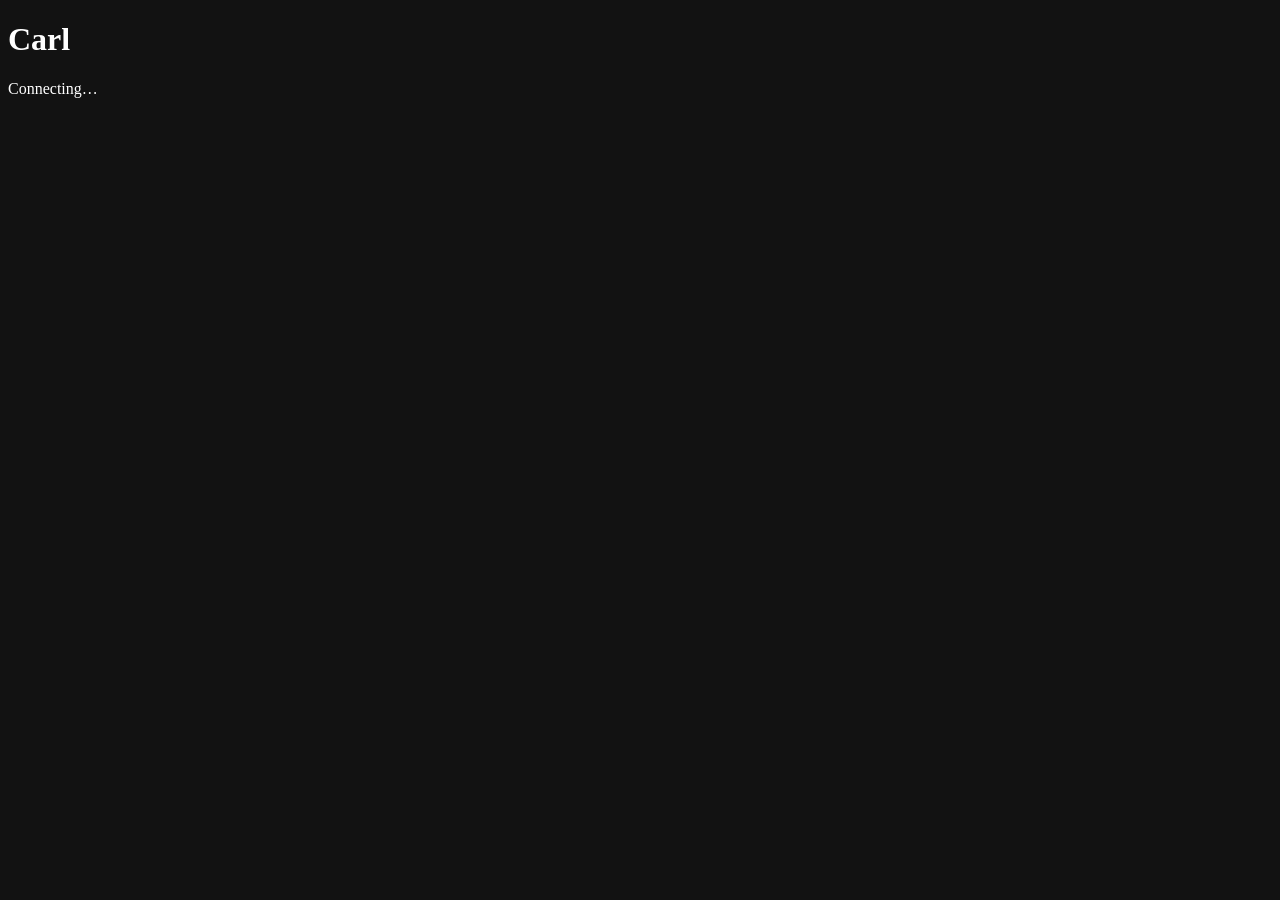
==== src/carl/web/index.html @ 87f5d5d9 "Build the step-1 server, page shell, gate, config and WebSocket Tickets 12-15, and the workflow for " ====
<!doctype html>
<html lang="en">
<head>
<meta charset="utf-8">
<meta name="viewport" content="width=device-width, initial-scale=1, viewport-fit=cover">
<meta name="color-scheme" content="dark">
<meta name="theme-color" content="#0f1319">
<title>Carl</title>
<link rel="icon" href="data:,">
<link rel="stylesheet" href="/static/style.css">
<script type="module" src="/static/app.js"></script>
</head>
<body>
<main>
  <h1>Carl</h1>
  <p class="state" id="state" data-state="connecting">Connecting…</p>
</main>
</body>
</html>
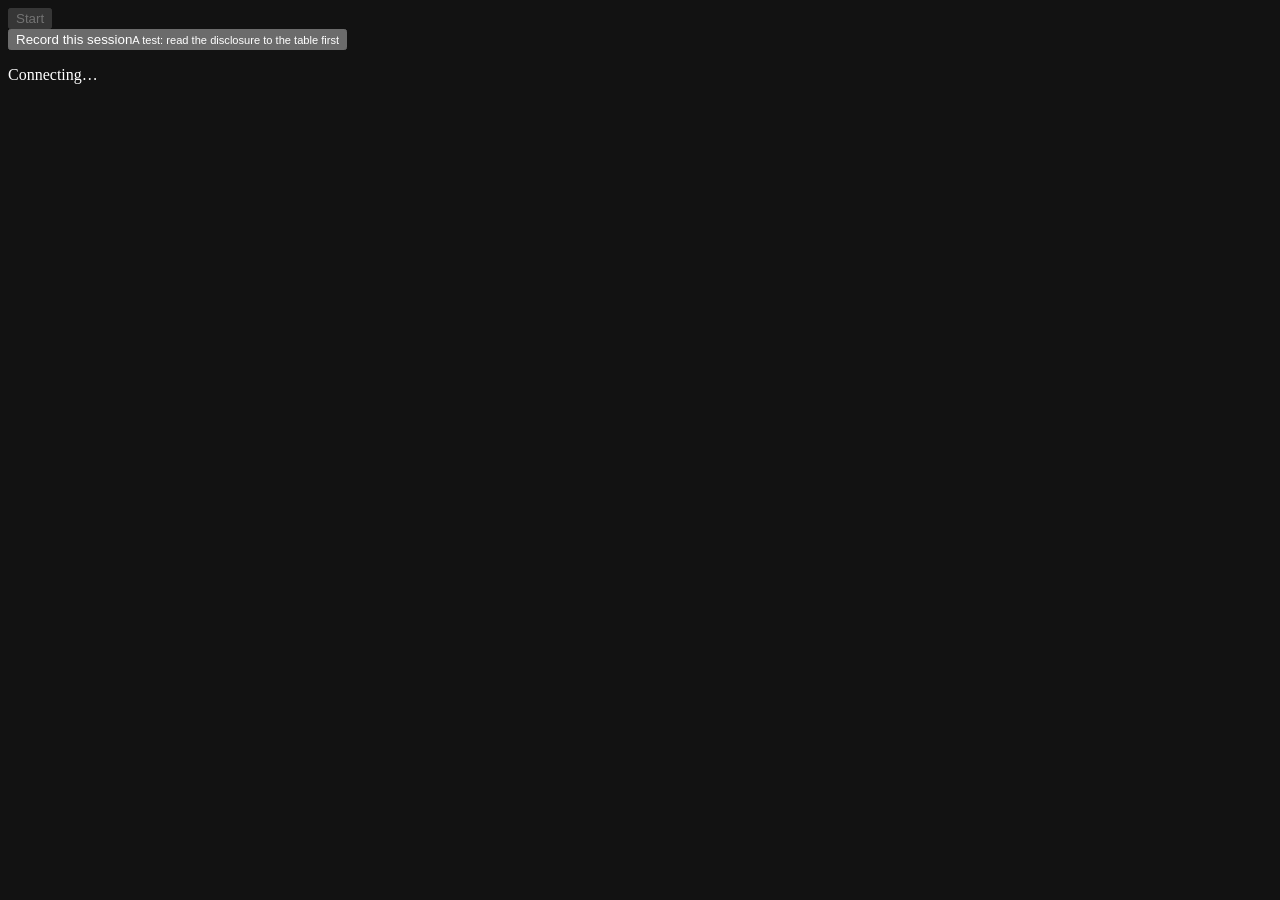
==== commit 86a416e4: "Add the page's Start, disclosure and session screens Ticket 24: the page now has the Start screen (t" ====
--- a/src/carl/web/index.html
+++ b/src/carl/web/index.html
@@ -12,8 +12,97 @@
 </head>
 <body>
 <main>
-  <h1>Carl</h1>
-  <p class="state" id="state" data-state="connecting">Connecting…</p>
+
+<!-- The Start screen (spec section 8): Start on the left in landscape, above
+     everything else in portrait. The Location switch comes with step 3. -->
+<section id="start" class="screen start" aria-label="Start">
+  <div class="go"><button id="start-button" class="big-start" disabled>Start</button></div>
+  <div class="side">
+    <button id="record" class="switch" role="switch" aria-checked="false">
+      <span>Record this session<small>A test: read the disclosure to the table first</small></span>
+      <span class="knob" aria-hidden="true"></span>
+    </button>
+    <p id="month" class="cost" hidden>This month <b id="month-eur"></b></p>
+    <p id="start-note" class="note" role="status">Connecting…</p>
+  </div>
+</section>
+
+<!-- The recording disclosure (spec section 9), confirmed every time. app.js
+     fills in the text, so what is shown is exactly what is sent. -->
+<section id="disclosure" class="screen disclosure" aria-labelledby="disclosure-title" hidden>
+  <header class="head">
+    <button id="back" class="icon-button" aria-label="Back">←</button>
+    <h1 id="disclosure-title">Record this session</h1>
+  </header>
+  <div class="words">
+    <p class="hint">Read this aloud to the table</p>
+    <p id="disclosure-fi" class="fi" lang="fi"></p>
+    <p id="disclosure-en" class="en"></p>
+  </div>
+  <div class="actions">
+    <button id="agree" class="button danger">Everyone agreed, start recording</button>
+    <button id="no-record" class="button">Start without recording</button>
+    <p id="disclosure-note" class="note" role="status" hidden></p>
+  </div>
+</section>
+
+<!-- The session screen: the one-row top bar, then the current card and the
+     card history. -->
+<section id="session" class="screen session" aria-label="Session" hidden>
+  <header class="top-bar">
+    <div id="bar" class="bar">
+      <span id="indicator" class="indicator" data-state="starting" role="status"><span class="dot"></span><span id="indicator-text">Starting…</span></span>
+      <button id="rec-mark" class="rec-mark" hidden><span class="dot"></span>Recording</button>
+      <span class="gap"></span>
+      <button id="pause" class="bar-button">Pause</button>
+      <button id="end" class="bar-button">End</button>
+    </div>
+    <div id="end-ask" class="bar ask" hidden>
+      <b>End the session?</b>
+      <span class="gap"></span>
+      <button id="end-cancel" class="bar-button">Cancel</button>
+      <button id="end-yes" class="bar-button danger">End</button>
+    </div>
+  </header>
+  <div class="stage">
+    <!-- STEP 4: the current card takes this region, and it stays empty
+         between cards. -->
+    <div id="current" class="current"></div>
+    <!-- STEP 4: the card history, newest first: a column on the right (about
+         30% of the width) in landscape, a strip along the bottom (about 30%
+         of the height) in portrait. -->
+    <aside id="history" class="history" aria-label="Card history">
+      <h2>Earlier cards</h2>
+      <p class="empty">No cards yet</p>
+    </aside>
+  </div>
+</section>
+
+<!-- "Session ended" (spec section 8, After the session). The card count
+     comes with step 4. -->
+<section id="ended" class="screen ended" aria-labelledby="ended-title" hidden>
+  <h1 id="ended-title">Session ended</h1>
+  <dl class="summary">
+    <div><dt>Listening time</dt><dd id="sum-listening">…</dd></div>
+    <div><dt>Cost</dt><dd id="sum-cost">…</dd></div>
+    <div id="sum-recording-row"><dt>Recording</dt><dd id="sum-recording">…</dd></div>
+  </dl>
+  <button id="to-start" class="button primary">Back to Start</button>
+</section>
+
+<!-- "Stop recording?", opened from the recording mark. -->
+<dialog id="stop" aria-labelledby="stop-title">
+  <div class="sheet">
+    <h2 id="stop-title">Stop recording?</h2>
+    <p>Everything recorded so far is deleted now. The session carries on unrecorded, and recording can't be turned back on.</p>
+    <p>To leave out only what comes next, use Pause instead.</p>
+    <div class="row">
+      <button id="stop-yes" class="button danger">Stop and delete</button>
+      <button id="stop-no" class="button" autofocus>Keep recording</button>
+    </div>
+  </div>
+</dialog>
+
 </main>
 </body>
 </html>
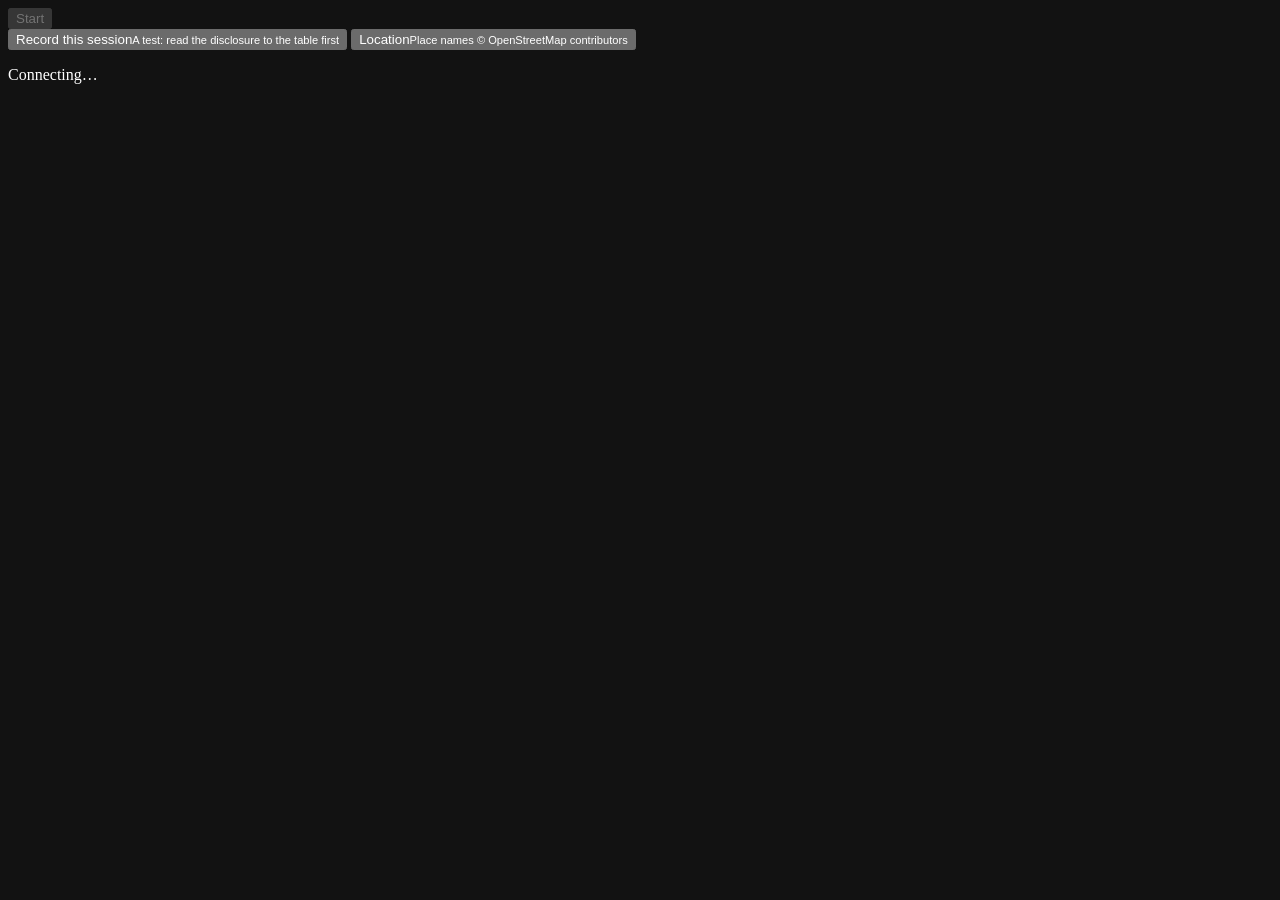
==== commit 7264ef51: "Add location: the switch, fixes and Nominatim place names Ticket 29: the Start screen has a Location" ====
--- a/src/carl/web/index.html
+++ b/src/carl/web/index.html
@@ -14,12 +14,18 @@
 <main>
 
 <!-- The Start screen (spec section 8): Start on the left in landscape, above
-     everything else in portrait. The Location switch comes with step 3. -->
+     everything else in portrait. The Location switch is on the first time
+     and then remembered on the phone. The place names come from
+     OpenStreetMap, whose Nominatim usage policy asks for its credit. -->
 <section id="start" class="screen start" aria-label="Start">
   <div class="go"><button id="start-button" class="big-start" disabled>Start</button></div>
   <div class="side">
-    <button id="record" class="switch" role="switch" aria-checked="false">
+    <button id="record" class="switch rec" role="switch" aria-checked="false">
       <span>Record this session<small>A test: read the disclosure to the table first</small></span>
+      <span class="knob" aria-hidden="true"></span>
+    </button>
+    <button id="location" class="switch" role="switch" aria-checked="true">
+      <span>Location<small>Place names © OpenStreetMap contributors</small></span>
       <span class="knob" aria-hidden="true"></span>
     </button>
     <p id="month" class="cost" hidden>This month <b id="month-eur"></b></p>
